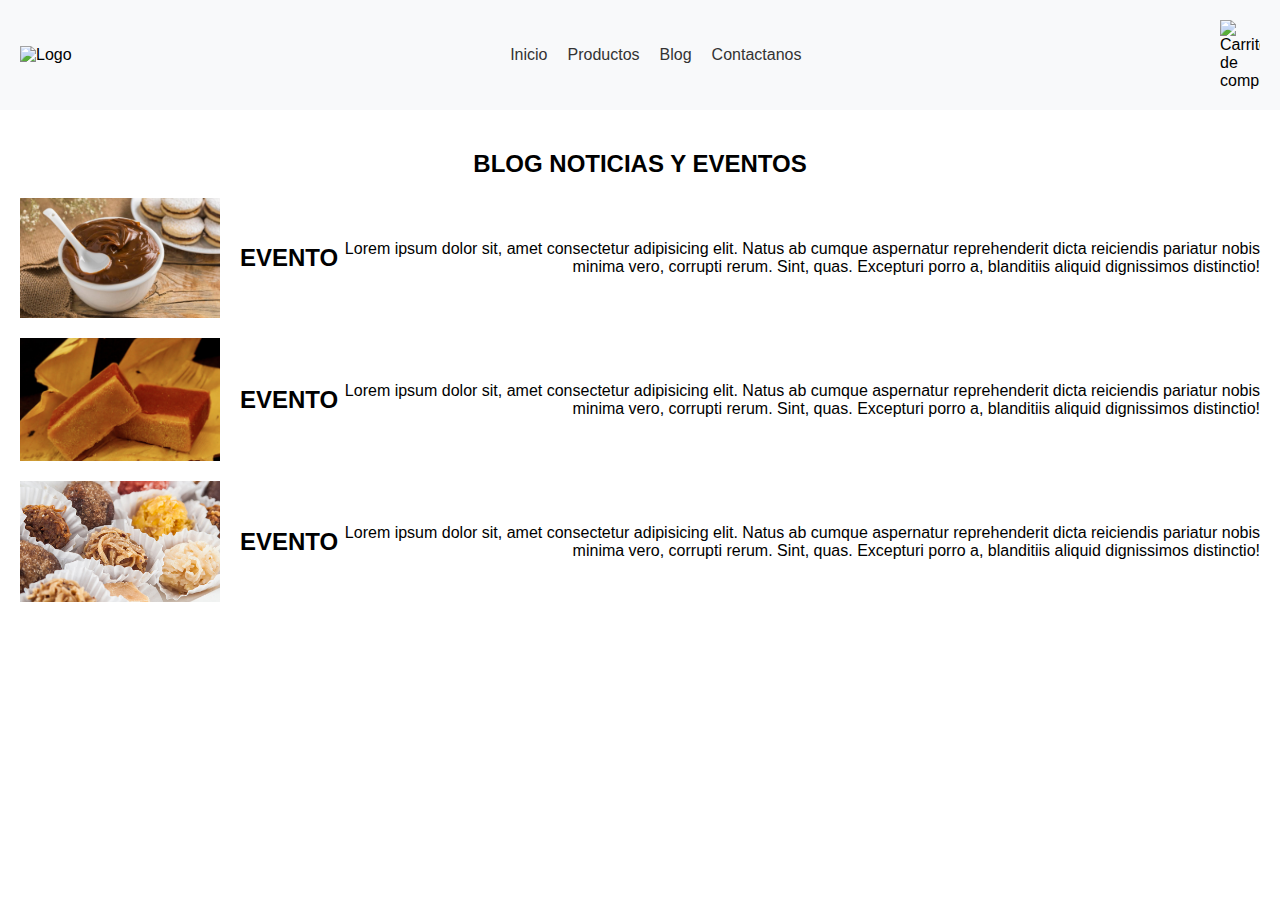
==== blog.html @ 5dfd1b20 "inicio" ====
<!DOCTYPE html>
<html lang="es">
<head>
    <meta charset="UTF-8">
    <meta name="viewport" content="width=device-width, initial-scale=1.0">
    <title>Tienda Online</title>
    <link rel="stylesheet" href="css/estilo_blog.css">

</head>
<body>
    <header>
        <nav>
            <img class="logo" src="https://via.placeholder.com/100" alt="Logo">
            <ul>
                <li><a href="index.html">Inicio</a></li>
                <li><a href="productos.pho">Productos</a></li>
                <li><a href="blog.html">Blog</a></li>
                <li><a href="contacto.html">Contactanos</a></li>
            </ul>
            <div class="cart">
                <img src="https://img.icons8.com/ios-filled/50/shopping-cart.png" alt="Carrito de compras">
            </div>
        </nav>
    </header>
    <main>
        <div class="titulo">
            <h2>BLOG NOTICIAS Y EVENTOS</h2>
        </div>

        <div class="evento_des">
            <img src="img/arequipe.jpg" alt="">
            <h1>EVENTO</h1>
            <p>Lorem ipsum dolor sit, amet consectetur adipisicing elit. Natus ab cumque aspernatur reprehenderit dicta reiciendis pariatur nobis minima vero, corrupti rerum. Sint, quas. Excepturi porro a, blanditiis aliquid dignissimos distinctio!</p>
        </div>

        <div class="evento_des">
            <img src="img/bocadillo.jpg" alt="">
            <h1>EVENTO</h1>
            <p>Lorem ipsum dolor sit, amet consectetur adipisicing elit. Natus ab cumque aspernatur reprehenderit dicta reiciendis pariatur nobis minima vero, corrupti rerum. Sint, quas. Excepturi porro a, blanditiis aliquid dignissimos distinctio!</p>
        </div>
        <div class="evento_des">
            <img src="img/cocada.jpg" alt="">
            <h1>EVENTO</h1>
            <p>Lorem ipsum dolor sit, amet consectetur adipisicing elit. Natus ab cumque aspernatur reprehenderit dicta reiciendis pariatur nobis minima vero, corrupti rerum. Sint, quas. Excepturi porro a, blanditiis aliquid dignissimos distinctio!</p>
        </div>
        


    </main>
</body>
</html>
---- css/estilo_blog.css ----
body {
    font-family: Arial, sans-serif;
    margin: 0;
    padding: 0;
    box-sizing: border-box;
}

header {
    background-color: #f8f9fa;
    padding: 20px;
}

nav {
    display: flex;
    justify-content: space-between;
    align-items: center;
}

nav ul {
    list-style: none;
    display: flex;
    margin: 0;
    padding: 0;
}

nav ul li {
    margin-left: 20px;
}

nav ul li a {
    text-decoration: none;
    color: #333;
}

.cart {
    display: flex;
    align-items: center;
}

.cart img {
    width: 40px;
}

.cart span {
    margin-left: 5px;
    font-size: 18px;
}
main {
    padding: 20px;
}

.titulo {
    text-align: center;
    margin-bottom: 20px;
}

.evento_des {
    display: flex;
    align-items: center; /* Alinea verticalmente el contenido al centro */
    margin-bottom: 20px; /* Espacio entre los eventos */
}

.evento_des img {
    max-width: 200px; /* Ajusta el tamaño máximo de la imagen */
    margin-right: 20px; /* Espacio entre la imagen y el texto */
}

.evento_des h1 {
    margin: 0;
    font-size: 24px;
}

.evento_des p {
    margin: 0;
    font-size: 16px;
    text-align: right; /* Alinea el texto a la derecha */
}
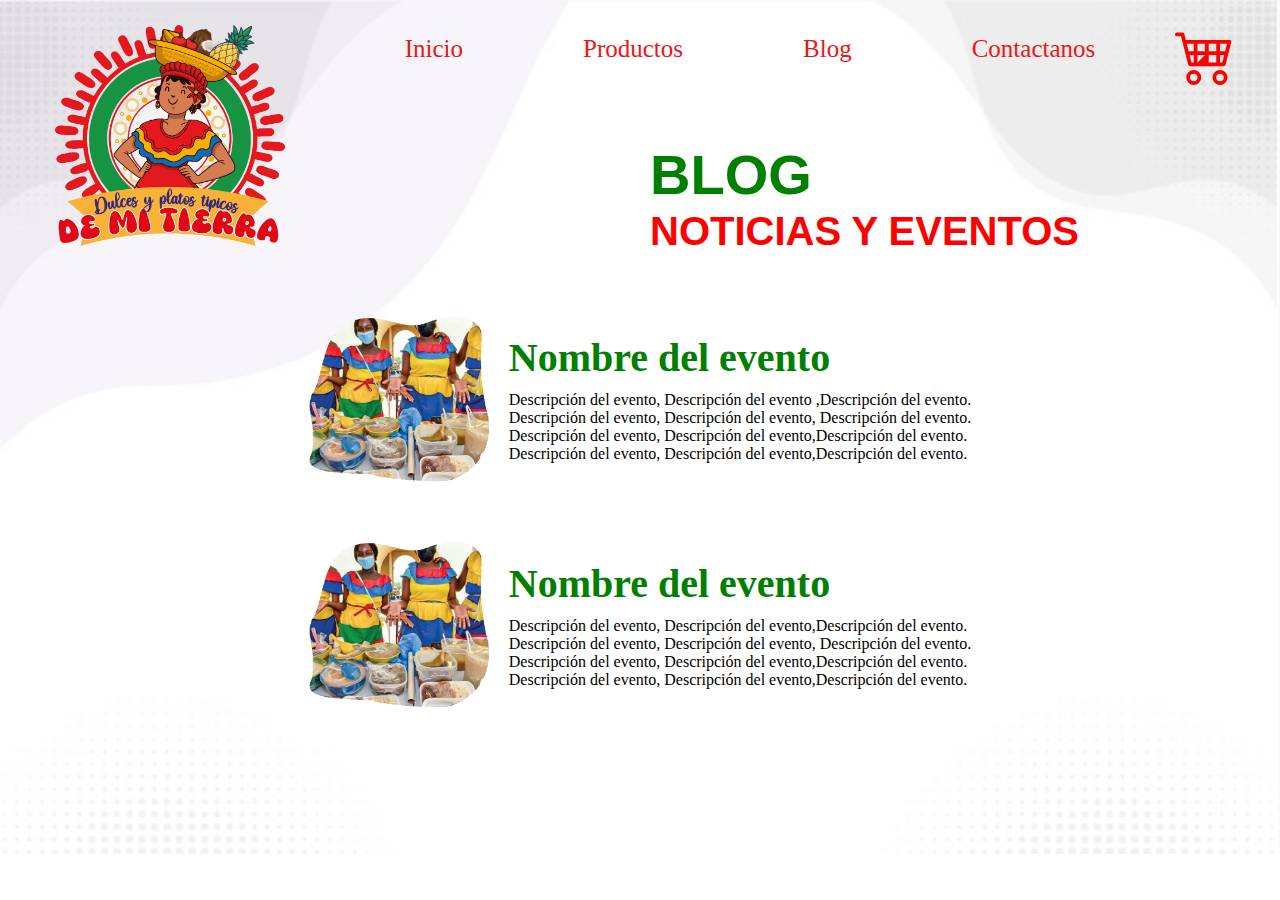
==== commit e4965306: "proceso" ====
--- a/blog.html
+++ b/blog.html
@@ -5,47 +5,45 @@
     <meta name="viewport" content="width=device-width, initial-scale=1.0">
     <title>Tienda Online</title>
     <link rel="stylesheet" href="css/estilo_blog.css">
-
+    <link rel="icon" href="img/logo.png">
 </head>
 <body>
     <header>
         <nav>
-            <img class="logo" src="https://via.placeholder.com/100" alt="Logo">
+            <img class="logo" src="img/logo.png" alt="Logo">
             <ul>
                 <li><a href="index.html">Inicio</a></li>
-                <li><a href="productos.pho">Productos</a></li>
+                <li><a href="productos.php">Productos</a></li>
                 <li><a href="blog.html">Blog</a></li>
                 <li><a href="contacto.html">Contactanos</a></li>
             </ul>
-            <div class="cart">
-                <img src="https://img.icons8.com/ios-filled/50/shopping-cart.png" alt="Carrito de compras">
+            <div class="cart" onclick="window.location.href='info_carro.php'">
+                <svg xmlns="http://www.w3.org/2000/svg" width="16" height="16" fill="currentColor" class="bi bi-cart4" viewBox="0 0 16 16">
+                    <path d="M0 2.5A.5.5 0 0 1 .5 2H2a.5.5 0 0 1 .485.379L2.89 4H14.5a.5.5 0 0 1 .485.621l-1.5 6A.5.5 0 0 1 13 11H4a.5.5 0 0 1-.485-.379L1.61 3H.5a.5.5 0 0 1-.5-.5M3.14 5l.5 2H5V5zM6 5v2h2V5zm3 0v2h2V5zm3 0v2h1.36l.5-2zm1.11 3H12v2h.61zM11 8H9v2h2zM8 8H6v2zM5 8H3.89l.5 2H5zm0 5a1 1 0 1 0 0 2 1 1 0 0 0 0-2m-2 1a2 2 0 1 1 4 0 2 2 0 0 1-4 0m9-1a1 1 0 1 0 0 2 1 1 0 0 0 0-2m-2 1a2 2 0 1 1 4 0 2 2 0 0 1-4 0"/>
+                  </svg>
             </div>
         </nav>
     </header>
-    <main>
-        <div class="titulo">
-            <h2>BLOG NOTICIAS Y EVENTOS</h2>
+    <div class="titulo">
+        <h1 class="h11">BLOG </h1>
+        <h1 class="h22">NOTICIAS Y EVENTOS</h1>
+    </div>
+    <main class="eventos">
+        <div class="evento_des">
+            <img src="img/image048.png" alt="even">
+            <div class="Descripcion_1">
+                <h1>Nombre del evento</h1>
+                <p>Descripción del evento, Descripción del evento ,Descripción del evento. <br>Descripción del evento, Descripción del evento, Descripción del evento.<br>Descripción del evento, Descripción del evento,Descripción del evento.<br>Descripción del evento, Descripción del evento,Descripción del evento.</p>
+            </div>
         </div>
 
         <div class="evento_des">
-            <img src="img/arequipe.jpg" alt="">
-            <h1>EVENTO</h1>
-            <p>Lorem ipsum dolor sit, amet consectetur adipisicing elit. Natus ab cumque aspernatur reprehenderit dicta reiciendis pariatur nobis minima vero, corrupti rerum. Sint, quas. Excepturi porro a, blanditiis aliquid dignissimos distinctio!</p>
+            <img src="img/image048.png" alt="even">
+            <div class="Descripcion_1">
+                <h1>Nombre del evento</h1>
+                <p>Descripción del evento, Descripción del evento,Descripción del evento. <br>Descripción del evento, Descripción del evento, Descripción del evento.<br>Descripción del evento, Descripción del evento,Descripción del evento.<br>Descripción del evento, Descripción del evento,Descripción del evento.</p>
+            </div>
         </div>
-
-        <div class="evento_des">
-            <img src="img/bocadillo.jpg" alt="">
-            <h1>EVENTO</h1>
-            <p>Lorem ipsum dolor sit, amet consectetur adipisicing elit. Natus ab cumque aspernatur reprehenderit dicta reiciendis pariatur nobis minima vero, corrupti rerum. Sint, quas. Excepturi porro a, blanditiis aliquid dignissimos distinctio!</p>
-        </div>
-        <div class="evento_des">
-            <img src="img/cocada.jpg" alt="">
-            <h1>EVENTO</h1>
-            <p>Lorem ipsum dolor sit, amet consectetur adipisicing elit. Natus ab cumque aspernatur reprehenderit dicta reiciendis pariatur nobis minima vero, corrupti rerum. Sint, quas. Excepturi porro a, blanditiis aliquid dignissimos distinctio!</p>
-        </div>
-        
-
-
     </main>
 </body>
 </html>
--- a/css/estilo_blog.css
+++ b/css/estilo_blog.css
@@ -1,19 +1,35 @@
 body {
-    font-family: Arial, sans-serif;
+    background-image: url('/img/fondo2.jpg'); 
+    background-position: top left;
+    background-size: 100%; 
+    background-repeat: no-repeat; 
+    background-attachment: fixed; 
     margin: 0;
     padding: 0;
     box-sizing: border-box;
+    overflow: hidden;
 }
 
 header {
-    background-color: #f8f9fa;
-    padding: 20px;
+    padding: 25px;
 }
 
 nav {
     display: flex;
     justify-content: space-between;
-    align-items: center;
+    align-items: flex-start; /* Cambia 'center' a 'flex-start' para alinear hacia arriba */
+}
+.logo {
+    width: 230px; /* Ajusta el tamaño del logo */
+    height: auto; /* Mantiene la proporción de la imagen */
+    margin-left: 30px;
+ /* Añade un poco de espacio a la derecha para separarlo del contenido */
+}
+
+
+nav img {
+    max-width: 100%; /* Asegura que el logo no exceda el contenedor */
+    height: auto; /* Mantiene la proporción de la imagen */
 }
 
 nav ul {
@@ -24,54 +40,85 @@
 }
 
 nav ul li {
-    margin-left: 20px;
+    margin-left: 80px; /* Aumenta la distancia entre los elementos */
+    padding-top: 10px;
+    margin-right: 40px;
 }
 
+
 nav ul li a {
+
     text-decoration: none;
-    color: #333;
+    color: #ec1616;
+    font-size: 25px;
+    font-weight: 500;
 }
 
 .cart {
     display: flex;
-    align-items: center;
+    padding-right: 20px; 
 }
 
-.cart img {
-    width: 40px;
+.cart svg {
+    width: 60px; 
+    height: 60px;
+    fill: red;
 }
 
-.cart span {
-    margin-left: 5px;
-    font-size: 18px;
-}
 main {
     padding: 20px;
 }
 
-.titulo {
-    text-align: center;
-    margin-bottom: 20px;
+.titulo{
+    display: flex;
+    width: 35%;
+    justify-content: center;
+    margin-left: 650px;
+    flex-direction: column;
+    margin-top: -13.0%;
+    font-family: 'Trebuchet MS', 'Lucida Sans Unicode', 'Lucida Grande', 'Lucida Sans', Arial, sans-serif;
+        
+}
+.h11{
+    font-size: 3.5em;
+    color: green;
+    
+}
+.h22{
+    color: red;
+    font-size: 2.5em;
+    margin-top: -8%;
+
+
 }
 
+
 .evento_des {
+    padding: 15px;
     display: flex;
-    align-items: center; /* Alinea verticalmente el contenido al centro */
-    margin-bottom: 20px; /* Espacio entre los eventos */
+    align-items: center;
+    justify-content: center;
+    margin-bottom: 30px;
+    text-align: left;
 }
 
 .evento_des img {
-    max-width: 200px; /* Ajusta el tamaño máximo de la imagen */
-    margin-right: 20px; /* Espacio entre la imagen y el texto */
+    max-width: 180px;
+    margin-right: 20px;
 }
 
-.evento_des h1 {
-    margin: 0;
-    font-size: 24px;
+
+
+
+.Descripcion_1 h1 {
+    margin: 0 0 10px;
+    font-size: 2.5em;
+    color: green;
 }
 
-.evento_des p {
+.Descripcion_1 p {
     margin: 0;
     font-size: 16px;
-    text-align: right; /* Alinea el texto a la derecha */
+    max-width: 600px;
+    text-align: justify;
 }
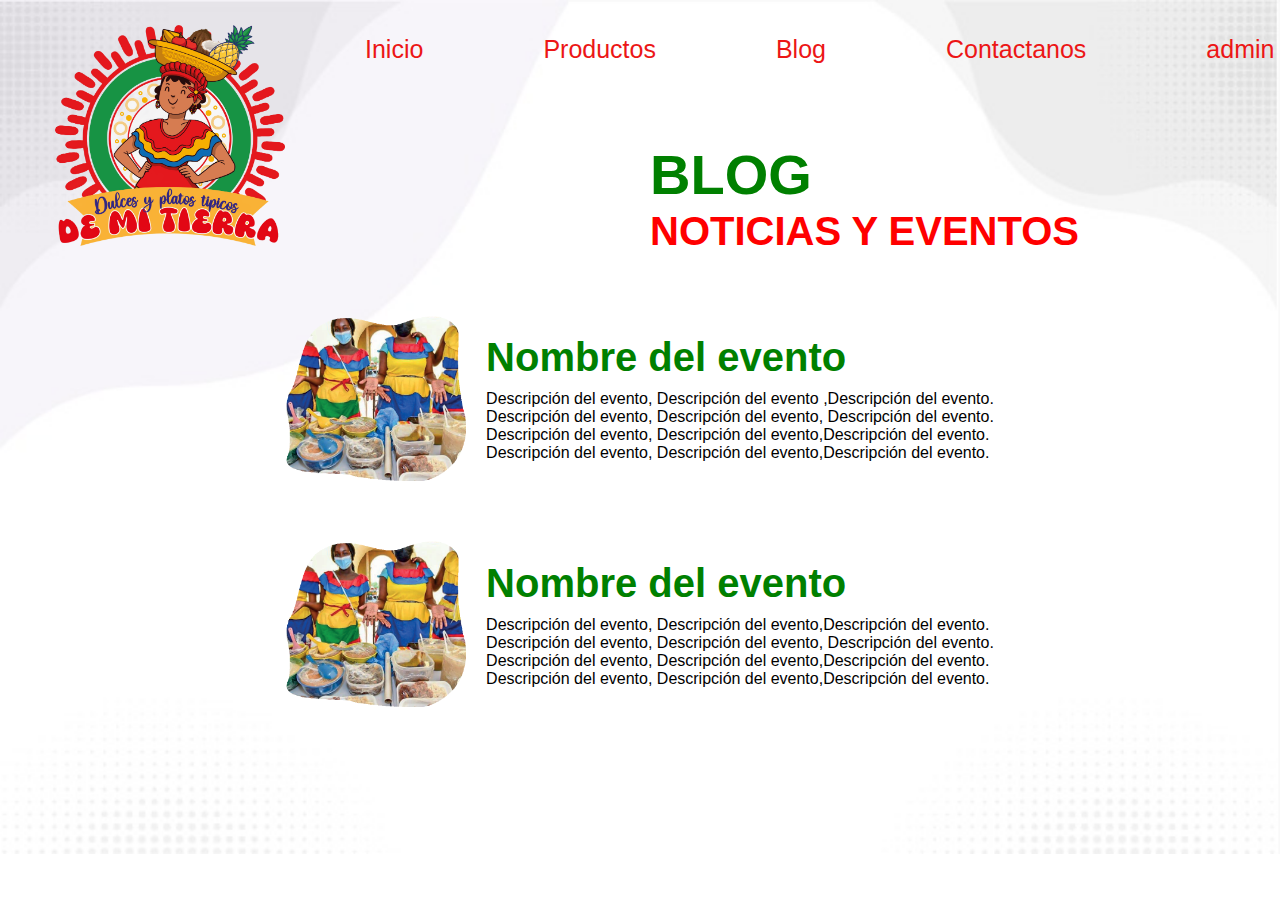
==== commit e540c521: "final" ====
--- a/blog.html
+++ b/blog.html
@@ -16,6 +16,8 @@
                 <li><a href="productos.php">Productos</a></li>
                 <li><a href="blog.html">Blog</a></li>
                 <li><a href="contacto.html">Contactanos</a></li>
+                <li><a href="login_admin.php">admin</a></li>
+
             </ul>
             <div class="cart" onclick="window.location.href='info_carro.php'">
                 <svg xmlns="http://www.w3.org/2000/svg" width="16" height="16" fill="currentColor" class="bi bi-cart4" viewBox="0 0 16 16">
--- a/css/estilo_blog.css
+++ b/css/estilo_blog.css
@@ -8,6 +8,7 @@
     padding: 0;
     box-sizing: border-box;
     overflow: hidden;
+    font-family: 'Trebuchet MS', 'Lucida Sans Unicode', 'Lucida Grande', 'Lucida Sans', Arial, sans-serif;
 }
 
 header {
@@ -122,3 +123,59 @@
     max-width: 600px;
     text-align: justify;
 }
+form {
+    padding: 50px;
+    display: flex;
+    flex-direction: column;
+    width: 500px;
+    margin: 0 auto;
+}
+
+label {
+    display: none; 
+}
+/* Estilos generales para los inputs */
+input[type="text"],
+input[type="password"] {
+    padding: 8px;
+    margin-bottom: 20px;
+    background-color: #50ac55;
+    border-radius: 15px;
+    font-size: 1rem;
+    width: 100%;
+    box-sizing: border-box;
+}
+
+input::placeholder {
+    color: #f1eaea;
+}
+
+input:focus::placeholder {
+    color: transparent; 
+}
+
+input[type="submit"] {
+    width: 150px;
+    background-color: #f6f6f9;
+    color: rgb(0, 0, 0);
+    padding: 5px 5px;
+    border: 3px solid grey;
+    border-radius: 20px;
+    cursor: pointer;
+    font-size: 1.2rem;
+    font-weight: 600;
+    display: block;
+    margin: 20px auto; 
+}
+
+input[type="submit"]:hover {
+    background-color: #85a987;
+}
+
+
+/* Estilos para móviles */
+@media (max-width: 600px) {
+    form {
+        width: 90%;
+    }
+}
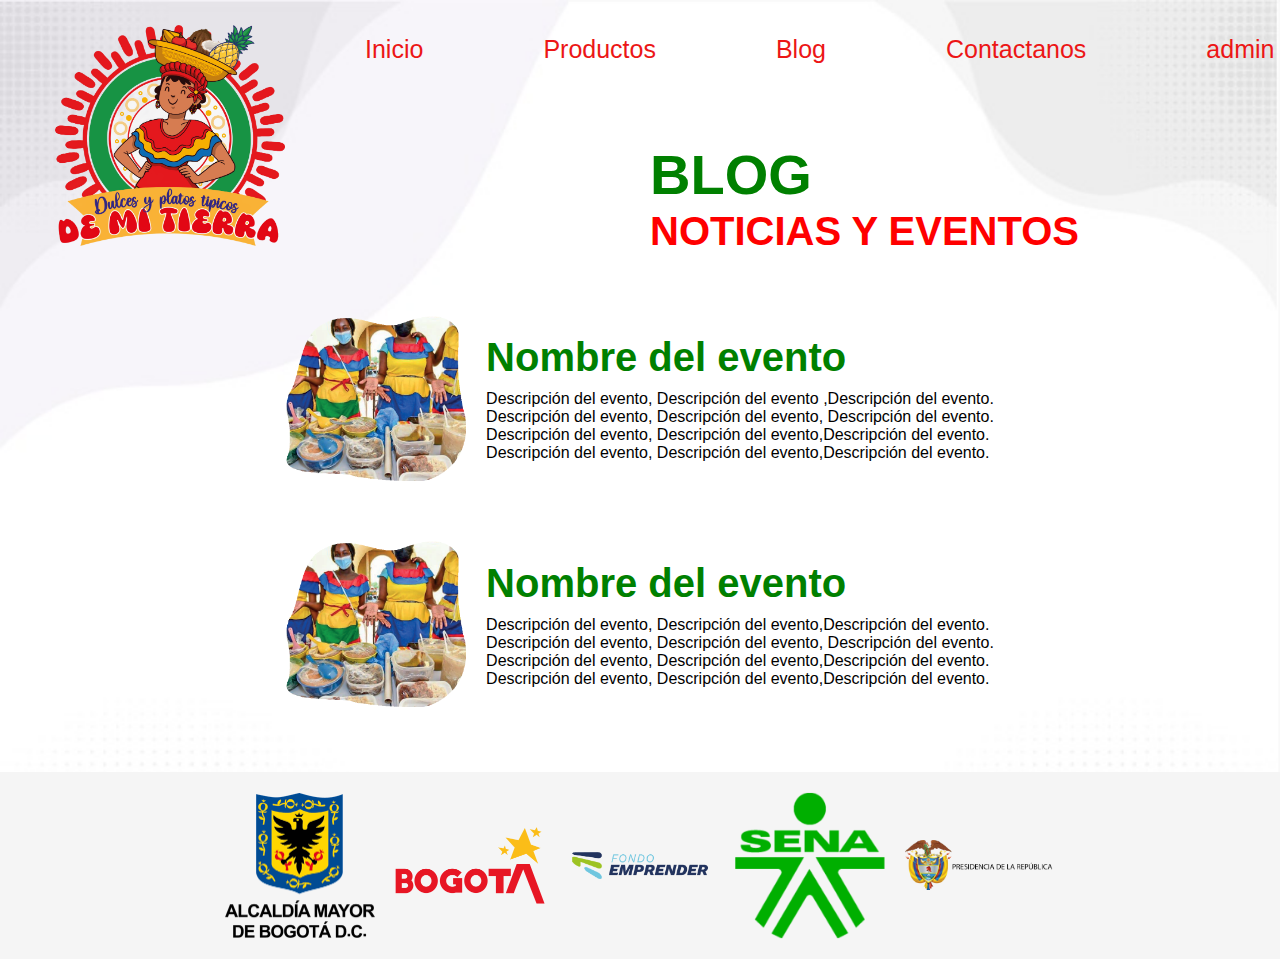
==== commit 5bd450ec: "nuevofinal" ====
--- a/blog.html
+++ b/blog.html
@@ -47,5 +47,12 @@
             </div>
         </div>
     </main>
+    <section>
+        <img src="img/alcaldia-mayor-de-bogota-logo-CA468F866B-seeklogo.com.png" alt="logo1">
+        <img src="img/Bogotaì_marca_ciudad.svg.png" alt="logo1">
+        <img src="img/Logo-fondo-emprender-SOLO.png" alt="logo1">
+        <img src="img/logoSena.png" alt="logo1">
+        <img src="img/PRESIDENCIA_DE_LA_REPUìBLICA-removebg-preview.png" alt="logo1">
+    </section>
 </body>
 </html>
--- a/css/estilo_blog.css
+++ b/css/estilo_blog.css
@@ -7,7 +7,6 @@
     margin: 0;
     padding: 0;
     box-sizing: border-box;
-    overflow: hidden;
     font-family: 'Trebuchet MS', 'Lucida Sans Unicode', 'Lucida Grande', 'Lucida Sans', Arial, sans-serif;
 }
 
@@ -171,6 +170,25 @@
 input[type="submit"]:hover {
     background-color: #85a987;
 }
+/* Estilo para la sección de logos */
+section {
+    display: flex;
+    justify-content: center;
+    align-items: center;
+    gap: 20px; /* Espacio entre los logos */
+    padding: 20px;
+    background-color: #f5f5f5; /* Fondo claro para la sección */
+}
+
+section img {
+    width: 150px; /* Ajusta el tamaño de los logos */
+    height: auto;
+    transition: transform 0.3s ease; /* Transición suave al hacer hover */
+}
+
+section img:hover {
+    transform: scale(1.1); /* Efecto de agrandar el logo al hacer hover */
+}
 
 
 /* Estilos para móviles */
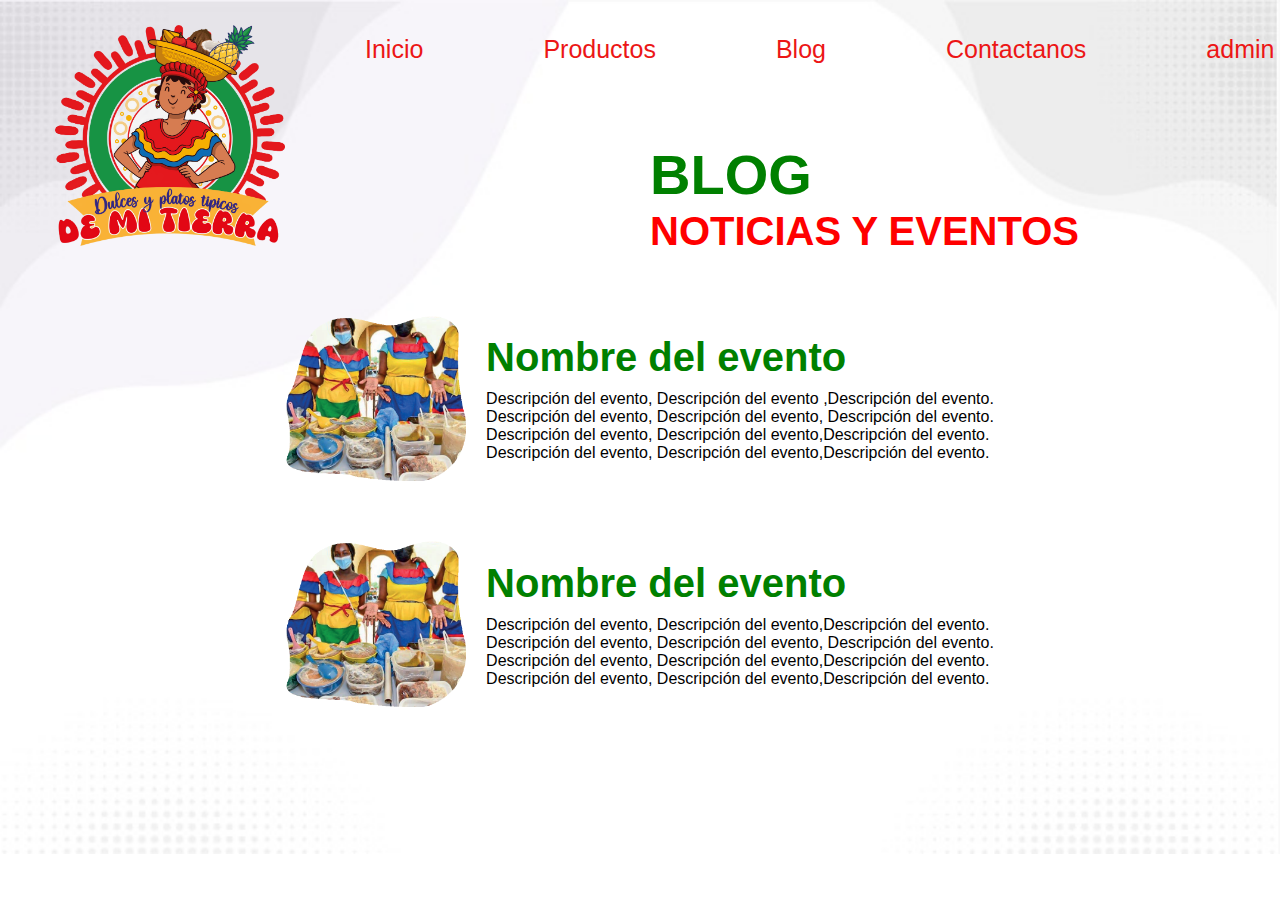
==== commit 5bffced9: "finaaaal" ====
--- a/blog.html
+++ b/blog.html
@@ -47,12 +47,6 @@
             </div>
         </div>
     </main>
-    <section>
-        <img src="img/alcaldia-mayor-de-bogota-logo-CA468F866B-seeklogo.com.png" alt="logo1">
-        <img src="img/Bogotaì_marca_ciudad.svg.png" alt="logo1">
-        <img src="img/Logo-fondo-emprender-SOLO.png" alt="logo1">
-        <img src="img/logoSena.png" alt="logo1">
-        <img src="img/PRESIDENCIA_DE_LA_REPUìBLICA-removebg-preview.png" alt="logo1">
-    </section>
+    
 </body>
 </html>
--- a/css/estilo_blog.css
+++ b/css/estilo_blog.css
@@ -60,9 +60,9 @@
 }
 
 .cart svg {
-    width: 60px; 
-    height: 60px;
-    fill: red;
+    width: 45px; 
+    height: 45px;
+    fill: rgb(245, 40, 40);
 }
 
 main {
@@ -169,31 +169,4 @@
 
 input[type="submit"]:hover {
     background-color: #85a987;
-}
-/* Estilo para la sección de logos */
-section {
-    display: flex;
-    justify-content: center;
-    align-items: center;
-    gap: 20px; /* Espacio entre los logos */
-    padding: 20px;
-    background-color: #f5f5f5; /* Fondo claro para la sección */
-}
-
-section img {
-    width: 150px; /* Ajusta el tamaño de los logos */
-    height: auto;
-    transition: transform 0.3s ease; /* Transición suave al hacer hover */
-}
-
-section img:hover {
-    transform: scale(1.1); /* Efecto de agrandar el logo al hacer hover */
-}
-
-
-/* Estilos para móviles */
-@media (max-width: 600px) {
-    form {
-        width: 90%;
-    }
-}
+}